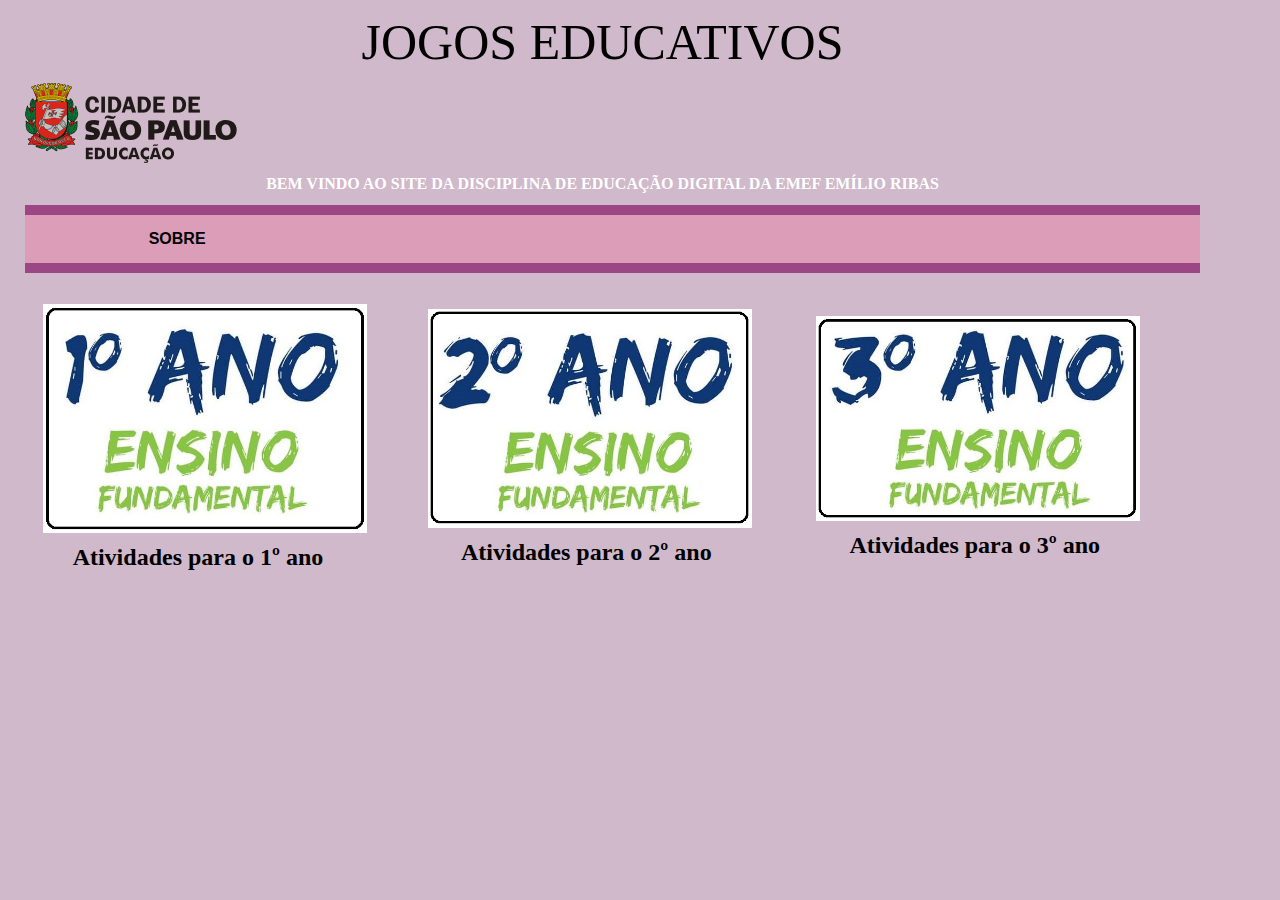
==== index.html @ a1296025 "Rename index.html.html to index.html" ====
<!DOCTYPE html>
<html lang="en">
<head>
    <meta charset="UTF-8">
    <meta name="viewport" content="width=>, initial-scale=1.0">
    <title>JOGOS EDUCATIVOS</title>
    <link rel="stylesheet" href="style.css">

</head>
<body>
    <header id="titulo">JOGOS EDUCATIVOS</header>
    <img src="Logo.png" id="logotipo" alt="Prefeitura da Cidade de São Paulo">
    <p class="inicial">Bem vindo ao site da disciplina de Educação Digital da EMEF Emílio RIbas

    </p>
    <nav id="menu">
                <a href="#"> SOBRE</a>
    </nav>
    <main>
        <section>
      <div>
        
        <a href="#"></a><img src="primeiro.jpg" alt= "1º ano"></a>
        <h2> Atividades para o 1º ano</h2>
      </div>
    </section>

    <section>
      <div>
         <a href="#"><img src="segundo.jpg" alt="2º ano"></a>
        <h2>Atividades para o 2º ano</h2>
      </div>
    </section>

    <section>
        <div>
        <a href="#"><img src="terceiro.jpg" alt="3º ano"></a>
        <h2>Atividades para o 3º ano</h2>
        </div>
    </section>

        <h1 class="inicio">

        </h1>
    </main>
</body>
</html>
---- style.css ----
html * {
    margin: 1%;
    max-width: 95%;
    align-items: center;
}
#menu{
    background-color: #DB9DB7;
    margin-bottom: 20px;
    border-top: 10px solid #9D4686;
    border-bottom: 10px solid #9d4686;
    padding: 10px;
    display: grid;
    grid-template-columns: repeat(4, 1fr);
    text-align: center;
}
#titulo {
    color: black;
    font-size: 50px;
    text-align: center;
    font-family: verdana;
}
#menu a{
    color:black;
    text-transform:uppercase;
    text-decoration: none;
    font-family: sans-serif ; 
    font-weight: bold;
    text-align: center;
    margin: 05px;
}
#logotipo {
    display: block;
    margin-right: auto;
    
}
.inicial {
    text-align: center;
    text-transform: uppercase;
    font-family: lucida sans;
    font-weight: bold;
    justify-content: center;
    color: white;
}
body{
    background-color:#D0B9CA;
}
main{
    display: grid;
    grid-template-columns: repeat(3, 1fr) ;
    gap: 10px;
}
h2{
    text-align: center;
}
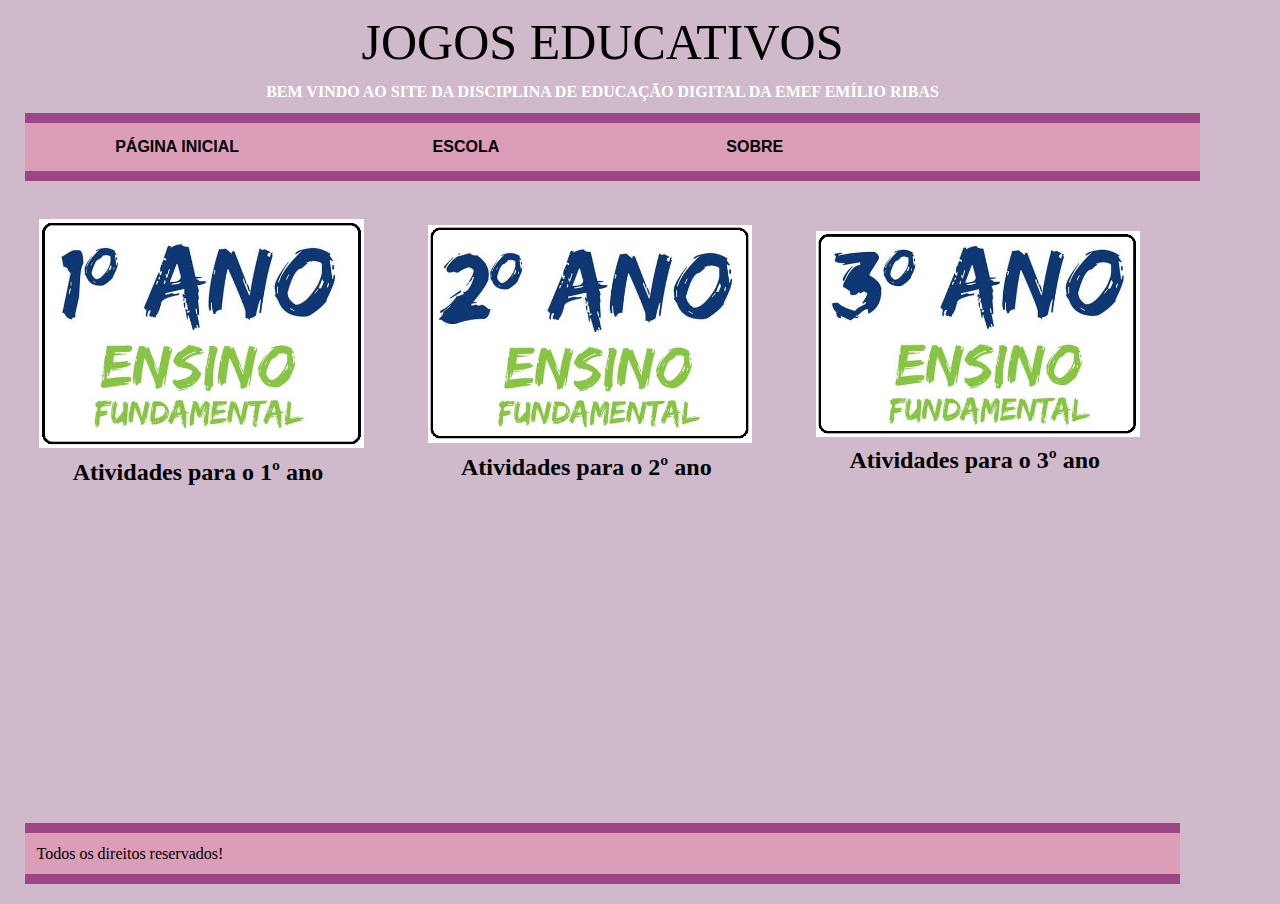
==== commit 02770c6b: "Add files via upload" ====
--- a/index.html
+++ b/index.html
@@ -9,32 +9,33 @@
 </head>
 <body>
     <header id="titulo">JOGOS EDUCATIVOS</header>
-    <img src="Logo.png" id="logotipo" alt="Prefeitura da Cidade de São Paulo">
-    <p class="inicial">Bem vindo ao site da disciplina de Educação Digital da EMEF Emílio RIbas
+      <p class="inicial">Bem vindo ao site da disciplina de Educação Digital da EMEF Emílio RIbas
 
     </p>
     <nav id="menu">
-                <a href="#"> SOBRE</a>
+      <a href="index.html"> PÁGINA INICIAL</a>
+      <a href="escola.html"> ESCOLA</a>          
+      <a href="sobre.html"> SOBRE</a>
     </nav>
     <main>
         <section>
       <div>
         
-        <a href="#"></a><img src="primeiro.jpg" alt= "1º ano"></a>
+        <a href="primeiroano.html"><img src="primeiro.jpg" alt= "1º ano"></a>
         <h2> Atividades para o 1º ano</h2>
       </div>
     </section>
 
     <section>
       <div>
-         <a href="#"><img src="segundo.jpg" alt="2º ano"></a>
+         <a href="segundoano.html"><img src="segundo.jpg" alt="2º ano"></a>
         <h2>Atividades para o 2º ano</h2>
       </div>
     </section>
 
     <section>
         <div>
-        <a href="#"><img src="terceiro.jpg" alt="3º ano"></a>
+        <a href="terceiroano.html"><img src="terceiro.jpg" alt="3º ano"></a>
         <h2>Atividades para o 3º ano</h2>
         </div>
     </section>
@@ -43,5 +44,9 @@
 
         </h1>
     </main>
+     <!--RODAPÉ-->
+     <footer class="rodape">
+      <p>Todos os direitos reservados!</p>
+  </footer>
 </body>
-</html>
+</html>--- a/style.css
+++ b/style.css
@@ -48,7 +48,19 @@
     display: grid;
     grid-template-columns: repeat(3, 1fr) ;
     gap: 10px;
+   grid-template-rows: repeat(2, 300px);
+    
 }
 h2{
     text-align: center;
+}
+.rodape {
+    background-color: #DB9DB7;
+    margin-bottom: 20px;
+    border-top: 10px solid #9D4686;
+    border-bottom: 10px solid #9d4686;
+        /* ALINHAR NA HORIZONTAL */
+    justify-content:center;
+    /* ALINHAR NA VERTICAL */
+    align-items: center;
 }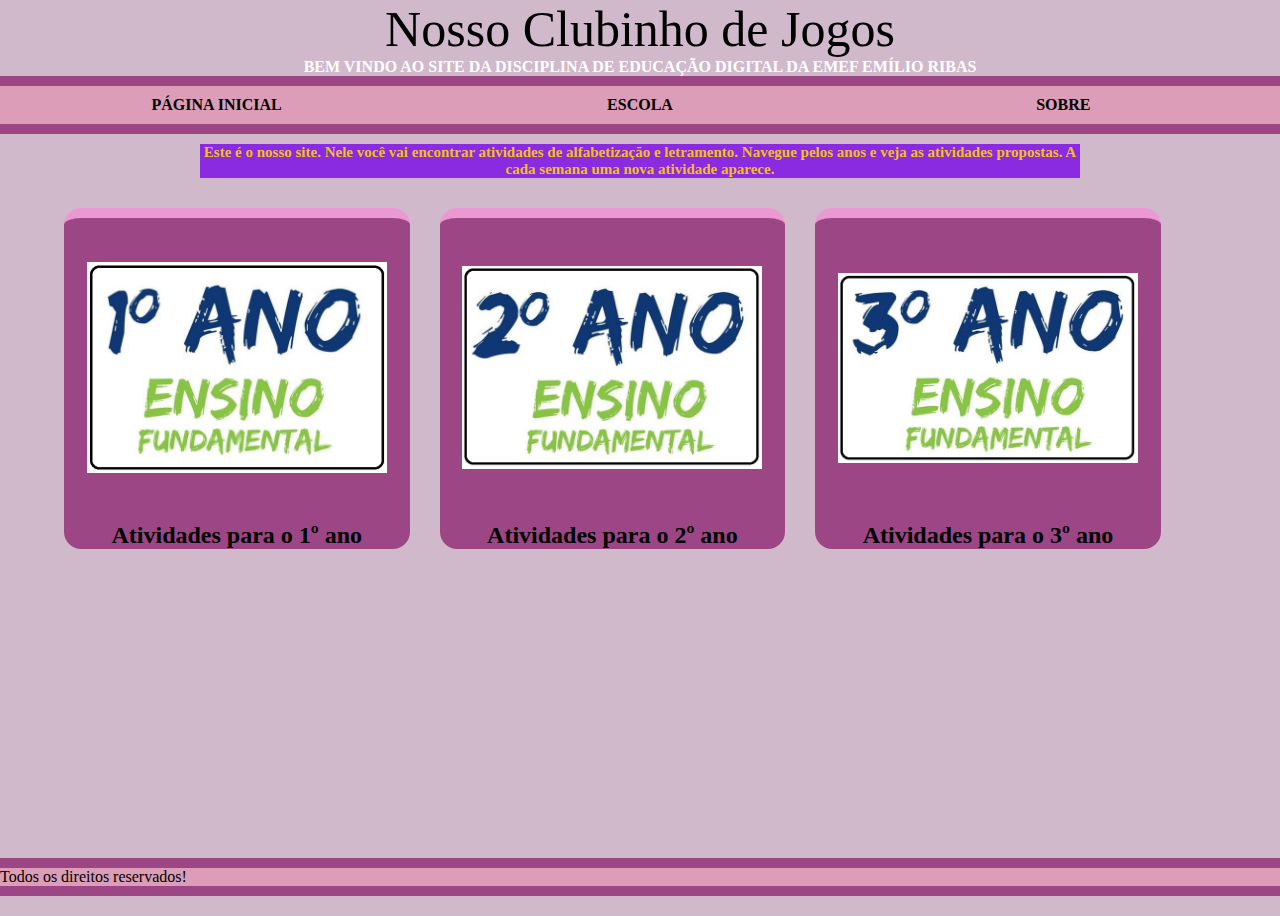
==== commit 930366ab: "Add files via upload" ====
--- a/index.html
+++ b/index.html
@@ -3,12 +3,12 @@
 <head>
     <meta charset="UTF-8">
     <meta name="viewport" content="width=>, initial-scale=1.0">
-    <title>JOGOS EDUCATIVOS</title>
-    <link rel="stylesheet" href="style.css">
+    <title>Nosso Clubinho de Jogos</title>
+        <link rel="stylesheet" href="style.css">
 
 </head>
 <body>
-    <header id="titulo">JOGOS EDUCATIVOS</header>
+    <header id="titulo">Nosso Clubinho de Jogos</header>
       <p class="inicial">Bem vindo ao site da disciplina de Educação Digital da EMEF Emílio RIbas
 
     </p>
@@ -17,8 +17,11 @@
       <a href="escola.html"> ESCOLA</a>          
       <a href="sobre.html"> SOBRE</a>
     </nav>
+    <div>
+      <h1 id="explica">Este é o nosso site. Nele você vai encontrar atividades de alfabetização e letramento. Navegue pelos anos e veja as atividades propostas. A cada semana uma nova atividade aparece.</h1>
+    </div>
     <main>
-        <section>
+      <section class="item">
       <div>
         
         <a href="primeiroano.html"><img src="primeiro.jpg" alt= "1º ano"></a>
@@ -26,14 +29,14 @@
       </div>
     </section>
 
-    <section>
+    <section class="item">
       <div>
          <a href="segundoano.html"><img src="segundo.jpg" alt="2º ano"></a>
         <h2>Atividades para o 2º ano</h2>
       </div>
     </section>
 
-    <section>
+    <section class="item">
         <div>
         <a href="terceiroano.html"><img src="terceiro.jpg" alt="3º ano"></a>
         <h2>Atividades para o 3º ano</h2>
--- a/style.css
+++ b/style.css
@@ -1,38 +1,52 @@
 html * {
-    margin: 1%;
-    max-width: 95%;
+    margin: 0%;
+    max-width: 100%;
     align-items: center;
 }
 #menu{
+    /*MENU DE NAVEGAÇÃO*/
     background-color: #DB9DB7;
-    margin-bottom: 20px;
+    margin: 0px;
     border-top: 10px solid #9D4686;
     border-bottom: 10px solid #9d4686;
-    padding: 10px;
+    padding: 05px;
     display: grid;
-    grid-template-columns: repeat(4, 1fr);
+    /* QUANTIDADE DE COLUNAS */
+    grid-template-columns: repeat(3, 1fr);
     text-align: center;
 }
 #titulo {
     color: black;
     font-size: 50px;
     text-align: center;
-    font-family: verdana;
+    font-family: cursive;  
+
 }
 #menu a{
     color:black;
     text-transform:uppercase;
     text-decoration: none;
-    font-family: sans-serif ; 
+    font-family: cursive ; 
     font-weight: bold;
     text-align: center;
     margin: 05px;
 }
-#logotipo {
-    display: block;
-    margin-right: auto;
+#explica {
+    text-align: center;
+    /*text-transform: uppercase;*/
+    font-family: cursive;
+    font-weight: bold;
+    justify-content: center;
+    color: rgba(255, 208, 0, 0.918);
+    font-size: 15px;
+    margin-right: 200px;
+    margin-left: 200px;
+    margin-top: 10px;
+    background-color: blueviolet;
+
+}
     
-}
+
 .inicial {
     text-align: center;
     text-transform: uppercase;
@@ -44,11 +58,15 @@
 body{
     background-color:#D0B9CA;
 }
+
 main{
     display: grid;
-    grid-template-columns: repeat(3, 1fr) ;
-    gap: 10px;
+    grid-template-columns: repeat(3, 30%) ;
+    gap:30px;
    grid-template-rows: repeat(2, 300px);
+   margin-top:50px;
+   margin-left: 5%;
+   margin-right: 5%;
     
 }
 h2{
@@ -63,4 +81,29 @@
     justify-content:center;
     /* ALINHAR NA VERTICAL */
     align-items: center;
-}+}
+
+.item {
+    /* COR DE FUNDO */
+    background-color: #9d4686;
+    /* FONTE */
+    font-family: cursive;
+    /* LETRAS MAIÚSCULAS */
+    text-transform: initial;
+     /* COR DA FONTE */
+    color: #000000;
+    /* BORDA SUPERIOR */
+    border-top: 10px solid #eb99d2;
+    /* BORDAS ARREDONDADAS */
+    border-radius: 5%;
+    /* TEXTO CENTRALIZADO */
+    text-align: center;
+    
+}
+img{
+    height: 300px;
+    width: 300px;
+    object-fit: contain;
+}
+
+
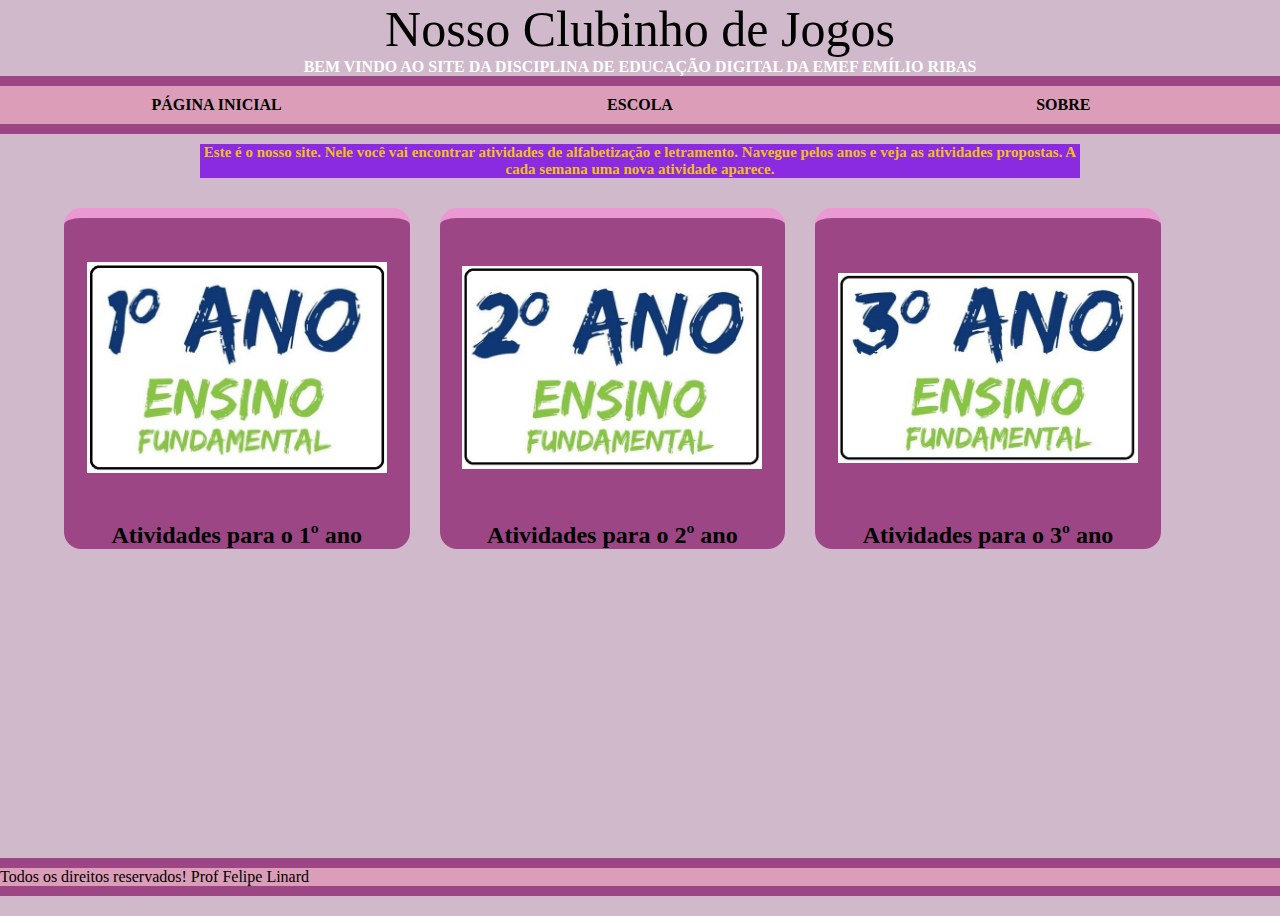
==== commit 1dcae00b: "Add files via upload" ====
--- a/index.html
+++ b/index.html
@@ -49,7 +49,7 @@
     </main>
      <!--RODAPÉ-->
      <footer class="rodape">
-      <p>Todos os direitos reservados!</p>
+      <p>Todos os direitos reservados! Prof Felipe Linard</p>
   </footer>
 </body>
 </html>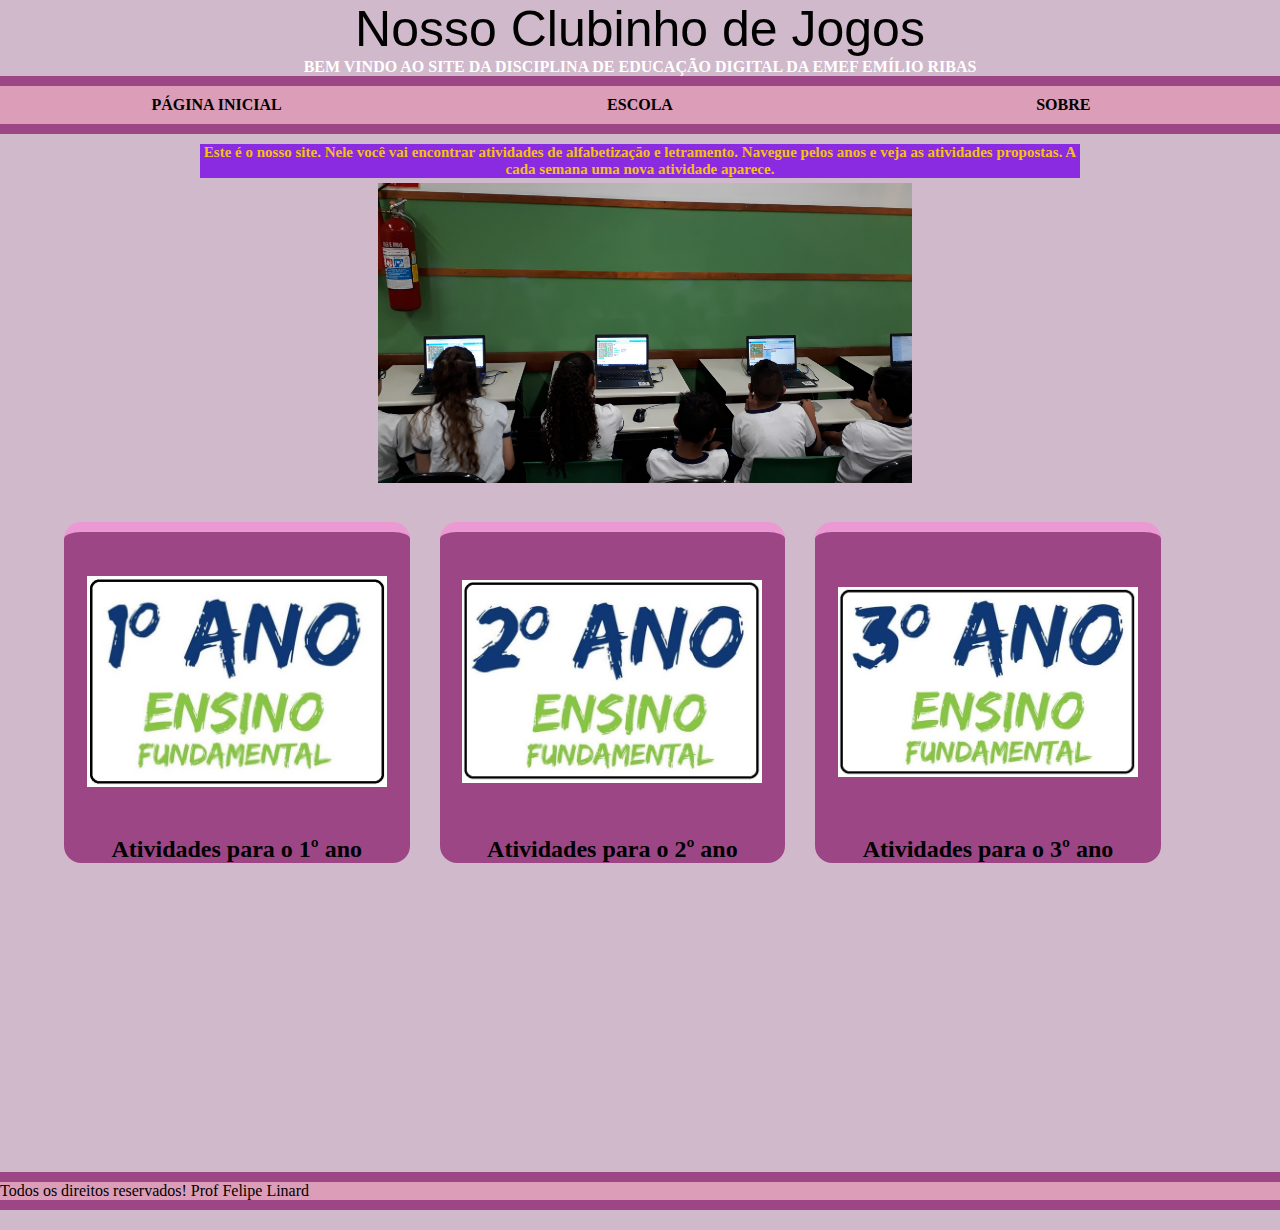
==== commit b9ccab46: "Add files via upload" ====
--- a/index.html
+++ b/index.html
@@ -19,6 +19,7 @@
     </nav>
     <div>
       <h1 id="explica">Este é o nosso site. Nele você vai encontrar atividades de alfabetização e letramento. Navegue pelos anos e veja as atividades propostas. A cada semana uma nova atividade aparece.</h1>
+    <img src="banner.jpg" id="logo" alt="Laboratório de informática">
     </div>
     <main>
       <section class="item">
--- a/style.css
+++ b/style.css
@@ -19,7 +19,7 @@
     color: black;
     font-size: 50px;
     text-align: center;
-    font-family: cursive;  
+    font-family: helvetica;  
 
 }
 #menu a{
@@ -105,5 +105,11 @@
     width: 300px;
     object-fit: contain;
 }
+#logo{
+    /* LARGURA DO LOGOTIPO */
+    width: 100%;
+    /* MARGEM DO LOGOTIPO */
+    margin: 5px;
+    
+}
 
-
